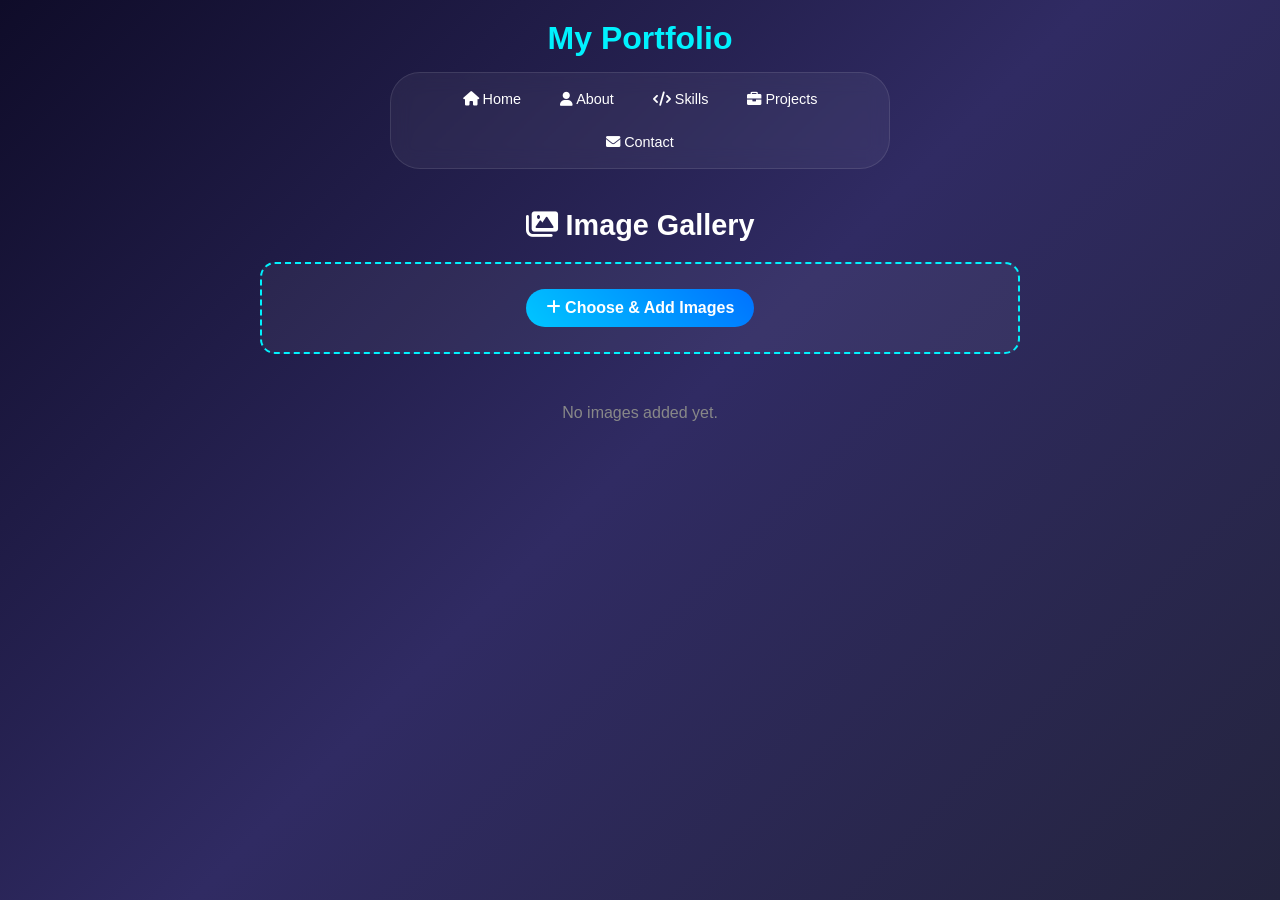
==== gallery.html @ f5f90d05 "first commit" ====
<!DOCTYPE html>
<html lang="en">
<head>
  <meta charset="UTF-8">
  <meta name="viewport" content="width=device-width, initial-scale=1.0">
  <title>My Gallery - Portfolio</title>
  <link rel="stylesheet" href="https://cdnjs.cloudflare.com/ajax/libs/font-awesome/6.0.0/css/all.min.css">
  
  <style>
    * {
      margin: 0;
      padding: 0;
      box-sizing: border-box;
      font-family: 'Segoe UI', Tahoma, Geneva, Verdana, sans-serif;
    }

    body {
      background: linear-gradient(135deg, #0f0c29, #302b63, #24243e);
      color: #fff;
      min-height: 100vh;
    }

    /* Header & Navigation Styles (Same UI as index.html) */
    header {
      text-align: center;
      padding: 20px 0 10px;
    }

    header h1 {
      font-size: 2rem;
      color: #00f2fe;
      margin-bottom: 15px;
    }

    nav {
      display: flex;
      justify-content: center;
      gap: 15px;
      background: rgba(255, 255, 255, 0.05);
      padding: 12px;
      backdrop-filter: blur(10px);
      width: 90%;
      max-width: 500px;
      margin: 0 auto 30px;
      border-radius: 30px;
      border: 1px solid rgba(255, 255, 255, 0.1);
      flex-wrap: wrap;
    }

    nav a {
      color: #fff;
      text-decoration: none;
      font-size: 0.9rem;
      padding: 6px 12px;
      border-radius: 15px;
      transition: 0.3s;
    }

    nav a:hover {
      background: #00f2fe;
      color: #000;
    }

    /* Main Container */
    .container {
      max-width: 800px;
      margin: 0 auto;
      padding: 0 20px 40px;
      text-align: center;
    }

    .page-title {
      font-size: 1.8rem;
      margin-bottom: 20px;
    }

    /* Upload Controls */
    .upload-box {
      background: rgba(255, 255, 255, 0.05);
      border: 2px dashed #00f2fe;
      padding: 25px;
      border-radius: 15px;
      margin-bottom: 30px;
    }

    .upload-box input[type="file"] {
      display: none;
    }

    .custom-file-upload {
      display: inline-block;
      padding: 10px 20px;
      background: linear-gradient(45deg, #00c6ff, #0072ff);
      color: white;
      border-radius: 25px;
      cursor: pointer;
      font-weight: bold;
      transition: 0.3s;
    }

    .custom-file-upload:hover {
      transform: scale(1.05);
      box-shadow: 0 4px 15px rgba(0, 242, 254, 0.4);
    }

    /* Gallery Grid */
    .gallery-grid {
      display: grid;
      grid-template-columns: repeat(auto-fill, minmax(140px, 1fr));
      gap: 15px;
    }

    .img-card {
      position: relative;
      border-radius: 12px;
      overflow: hidden;
      border: 2px solid rgba(255, 255, 255, 0.1);
      box-shadow: 0 4px 10px rgba(0, 0, 0, 0.3);
      aspect-ratio: 1 / 1;
    }

    .img-card img {
      width: 100%;
      height: 100%;
      object-fit: cover;
      display: block;
    }

    .delete-btn {
      position: absolute;
      top: 5px;
      right: 5px;
      background: rgba(255, 0, 0, 0.8);
      color: white;
      border: none;
      width: 25px;
      height: 25px;
      border-radius: 50%;
      cursor: pointer;
      font-size: 0.8rem;
      display: flex;
      align-items: center;
      justify-content: center;
    }

    .empty-text {
      color: #888;
      grid-column: 1 / -1;
      padding: 20px;
    }
  </style>
</head>
<body>

  <!-- Header with Navigation (Same UI) -->
  <header>
    <h1>My Portfolio</h1>
    <nav>
      <a href="index.html#home"><i class="fas fa-home"></i> Home</a>
      <a href="index.html#about"><i class="fas fa-user"></i> About</a>
      <a href="index.html#skills"><i class="fas fa-code"></i> Skills</a>
      <a href="index.html#projects"><i class="fas fa-briefcase"></i> Projects</a>
      <a href="index.html#contact"><i class="fas fa-envelope"></i> Contact</a>
    </nav>
  </header>

  <!-- Gallery Main Section -->
  <div class="container">
    <h2 class="page-title"><i class="fas fa-images"></i> Image Gallery</h2>

    <!-- File Upload Option -->
    <div class="upload-box">
      <label for="imageInput" class="custom-file-upload">
        <i class="fas fa-plus"></i> Choose & Add Images
      </label>
      <input type="file" id="imageInput" accept="image/*" multiple>
    </div>

    <!-- Uploaded Images Display Area -->
    <div class="gallery-grid" id="galleryGrid">
      <p class="empty-text" id="emptyText">No images added yet.</p>
    </div>
  </div>

  <!-- JavaScript logic to manage image upload & display -->
  <script>
    const imageInput = document.getElementById('imageInput');
    const galleryGrid = document.getElementById('galleryGrid');
    const emptyText = document.getElementById('emptyText');

    // Page Load aagum podhu LocalStorage-la irunthu saved images-a fetch panrom
    document.addEventListener('DOMContentLoaded', loadSavedImages);

    imageInput.addEventListener('change', function(e) {
      const files = Array.from(e.target.files);

      files.forEach(file => {
        const reader = new FileReader();
        reader.onload = function(event) {
          const base64Image = event.target.result;
          saveImageToStorage(base64Image);
          renderImage(base64Image);
        };
        reader.readAsDataURL(file);
      });
      imageInput.value = ''; // Reset input
    });

    function renderImage(src) {
      if (emptyText) emptyText.style.display = 'none';

      const card = document.createElement('div');
      card.className = 'img-card';

      const img = document.createElement('img');
      img.src = src;

      const deleteBtn = document.createElement('button');
      deleteBtn.className = 'delete-btn';
      deleteBtn.innerHTML = '<i class="fas fa-times"></i>';
      deleteBtn.onclick = function() {
        card.remove();
        deleteImageFromStorage(src);
        checkEmpty();
      };

      card.appendChild(img);
      card.appendChild(deleteBtn);
      galleryGrid.appendChild(card);
    }

    function saveImageToStorage(src) {
      let images = JSON.parse(localStorage.getItem('my_gallery_images')) || [];
      images.push(src);
      localStorage.setItem('my_gallery_images', JSON.stringify(images));
    }

    function loadSavedImages() {
      let images = JSON.parse(localStorage.getItem('my_gallery_images')) || [];
      if (images.length > 0) {
        if (emptyText) emptyText.style.display = 'none';
        images.forEach(src => renderImage(src));
      }
    }

    function deleteImageFromStorage(src) {
      let images = JSON.parse(localStorage.getItem('my_gallery_images')) || [];
      images = images.filter(img => img !== src);
      localStorage.setItem('my_gallery_images', JSON.stringify(images));
    }

    function checkEmpty() {
      let images = JSON.parse(localStorage.getItem('my_gallery_images')) || [];
      if (images.length === 0 && emptyText) {
        emptyText.style.display = 'block';
      }
    }
  </script>

</body>
</html>
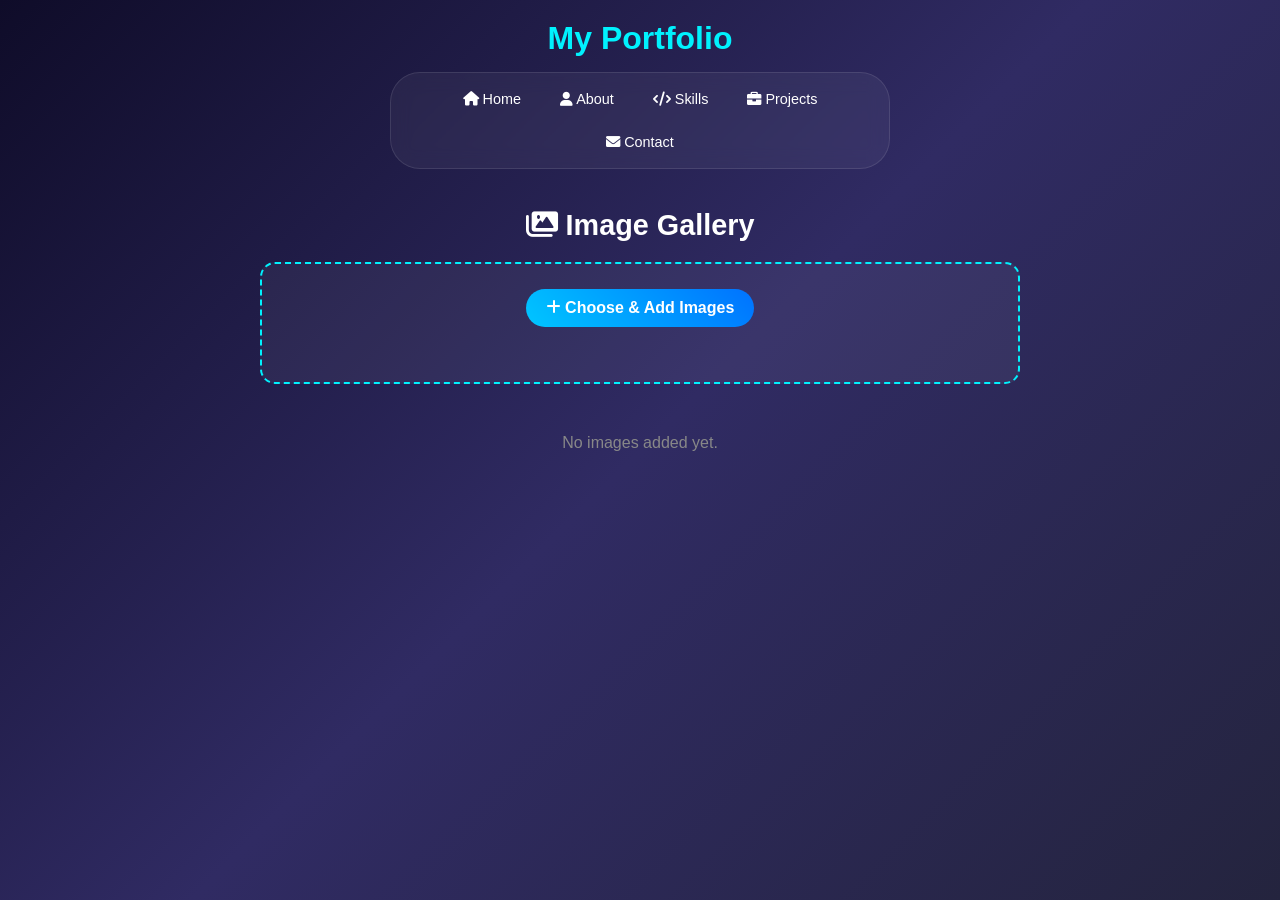
==== commit dfa2a345: "Updated website" ====
--- a/gallery.html
+++ b/gallery.html
@@ -20,7 +20,6 @@
       min-height: 100vh;
     }
 
-    /* Header & Navigation Styles (Same UI as index.html) */
     header {
       text-align: center;
       padding: 20px 0 10px;
@@ -61,7 +60,6 @@
       color: #000;
     }
 
-    /* Main Container */
     .container {
       max-width: 800px;
       margin: 0 auto;
@@ -74,7 +72,6 @@
       margin-bottom: 20px;
     }
 
-    /* Upload Controls */
     .upload-box {
       background: rgba(255, 255, 255, 0.05);
       border: 2px dashed #00f2fe;
@@ -103,7 +100,13 @@
       box-shadow: 0 4px 15px rgba(0, 242, 254, 0.4);
     }
 
-    /* Gallery Grid */
+    .upload-status {
+      margin-top: 12px;
+      font-size: 0.85rem;
+      color: #9fdcff;
+      min-height: 18px;
+    }
+
     .gallery-grid {
       display: grid;
       grid-template-columns: repeat(auto-fill, minmax(140px, 1fr));
@@ -117,6 +120,13 @@
       border: 2px solid rgba(255, 255, 255, 0.1);
       box-shadow: 0 4px 10px rgba(0, 0, 0, 0.3);
       aspect-ratio: 1 / 1;
+      cursor: pointer;
+      transition: transform 0.3s ease, border-color 0.3s ease;
+    }
+
+    .img-card:hover {
+      transform: translateY(-4px);
+      border-color: rgba(0, 242, 254, 0.5);
     }
 
     .img-card img {
@@ -141,6 +151,7 @@
       display: flex;
       align-items: center;
       justify-content: center;
+      z-index: 2;
     }
 
     .empty-text {
@@ -148,11 +159,103 @@
       grid-column: 1 / -1;
       padding: 20px;
     }
+
+    /* ================= LIGHTBOX (full view) ================= */
+    .lightbox-overlay {
+      position: fixed;
+      inset: 0;
+      z-index: 999;
+
+      display: flex;
+      align-items: center;
+      justify-content: center;
+
+      background: rgba(0, 0, 0, 0.88);
+      backdrop-filter: blur(6px);
+
+      opacity: 0;
+      pointer-events: none;
+      transition: opacity 0.3s ease;
+    }
+
+    .lightbox-overlay.active {
+      opacity: 1;
+      pointer-events: auto;
+    }
+
+    .lightbox-overlay img {
+      max-width: 90vw;
+      max-height: 85vh;
+      border-radius: 12px;
+      box-shadow: 0 20px 60px rgba(0, 0, 0, 0.6);
+
+      transform: scale(0.9);
+      transition: transform 0.3s ease;
+    }
+
+    .lightbox-overlay.active img {
+      transform: scale(1);
+    }
+
+    .lightbox-close {
+      position: absolute;
+      top: 22px;
+      right: 28px;
+
+      width: 42px;
+      height: 42px;
+
+      display: flex;
+      align-items: center;
+      justify-content: center;
+
+      background: rgba(255, 255, 255, 0.1);
+      border: 1px solid rgba(255, 255, 255, 0.2);
+      border-radius: 50%;
+
+      color: #fff;
+      font-size: 1.2rem;
+      cursor: pointer;
+      transition: background 0.3s ease, transform 0.3s ease;
+    }
+
+    .lightbox-close:hover {
+      background: rgba(255, 0, 0, 0.7);
+      transform: rotate(90deg);
+    }
+
+    .lightbox-nav {
+      position: absolute;
+      top: 50%;
+      transform: translateY(-50%);
+
+      width: 46px;
+      height: 46px;
+
+      display: flex;
+      align-items: center;
+      justify-content: center;
+
+      background: rgba(255, 255, 255, 0.1);
+      border: 1px solid rgba(255, 255, 255, 0.2);
+      border-radius: 50%;
+
+      color: #fff;
+      font-size: 1.1rem;
+      cursor: pointer;
+      transition: background 0.3s ease;
+    }
+
+    .lightbox-nav:hover {
+      background: rgba(0, 242, 254, 0.5);
+    }
+
+    .lightbox-prev { left: 24px; }
+    .lightbox-next { right: 24px; }
   </style>
 </head>
 <body>
 
-  <!-- Header with Navigation (Same UI) -->
   <header>
     <h1>My Portfolio</h1>
     <nav>
@@ -164,63 +267,176 @@
     </nav>
   </header>
 
-  <!-- Gallery Main Section -->
   <div class="container">
     <h2 class="page-title"><i class="fas fa-images"></i> Image Gallery</h2>
 
-    <!-- File Upload Option -->
     <div class="upload-box">
       <label for="imageInput" class="custom-file-upload">
         <i class="fas fa-plus"></i> Choose & Add Images
       </label>
       <input type="file" id="imageInput" accept="image/*" multiple>
+      <div class="upload-status" id="uploadStatus"></div>
     </div>
 
-    <!-- Uploaded Images Display Area -->
     <div class="gallery-grid" id="galleryGrid">
       <p class="empty-text" id="emptyText">No images added yet.</p>
     </div>
   </div>
 
-  <!-- JavaScript logic to manage image upload & display -->
+  <!-- Lightbox (full view on click) -->
+  <div class="lightbox-overlay" id="lightboxOverlay">
+    <button class="lightbox-nav lightbox-prev" id="lightboxPrev" aria-label="Previous image">
+      <i class="fas fa-chevron-left"></i>
+    </button>
+    <img id="lightboxImg" src="" alt="Full view">
+    <button class="lightbox-nav lightbox-next" id="lightboxNext" aria-label="Next image">
+      <i class="fas fa-chevron-right"></i>
+    </button>
+    <button class="lightbox-close" id="lightboxClose" aria-label="Close">
+      <i class="fas fa-times"></i>
+    </button>
+  </div>
+
   <script>
-    const imageInput = document.getElementById('imageInput');
-    const galleryGrid = document.getElementById('galleryGrid');
-    const emptyText = document.getElementById('emptyText');
-
-    // Page Load aagum podhu LocalStorage-la irunthu saved images-a fetch panrom
-    document.addEventListener('DOMContentLoaded', loadSavedImages);
-
-    imageInput.addEventListener('change', function(e) {
+    const imageInput   = document.getElementById('imageInput');
+    const galleryGrid  = document.getElementById('galleryGrid');
+    const emptyText    = document.getElementById('emptyText');
+    const uploadStatus = document.getElementById('uploadStatus');
+
+    const lightboxOverlay = document.getElementById('lightboxOverlay');
+    const lightboxImg     = document.getElementById('lightboxImg');
+    const lightboxClose   = document.getElementById('lightboxClose');
+    const lightboxPrev    = document.getElementById('lightboxPrev');
+    const lightboxNext    = document.getElementById('lightboxNext');
+
+    let currentImages = [];   // [{id, src}] in display order
+    let currentIndex  = -1;
+
+    /* ============ IndexedDB setup (replaces localStorage, no size-limit issue) ============ */
+    const DB_NAME    = 'portfolio_gallery_db';
+    const STORE_NAME = 'images';
+    let dbInstance   = null;
+
+    function openDB() {
+      return new Promise((resolve, reject) => {
+        const request = indexedDB.open(DB_NAME, 1);
+
+        request.onupgradeneeded = function (e) {
+          const db = e.target.result;
+          if (!db.objectStoreNames.contains(STORE_NAME)) {
+            db.createObjectStore(STORE_NAME, { keyPath: 'id', autoIncrement: true });
+          }
+        };
+
+        request.onsuccess = function (e) {
+          dbInstance = e.target.result;
+          resolve(dbInstance);
+        };
+
+        request.onerror = function (e) {
+          reject(e.target.error);
+        };
+      });
+    }
+
+    function addImageToDB(src) {
+      return new Promise((resolve, reject) => {
+        const tx    = dbInstance.transaction(STORE_NAME, 'readwrite');
+        const store = tx.objectStore(STORE_NAME);
+        const req   = store.add({ src: src });
+
+        req.onsuccess = function (e) { resolve(e.target.result); };
+        req.onerror   = function (e) { reject(e.target.error); };
+      });
+    }
+
+    function getAllImagesFromDB() {
+      return new Promise((resolve, reject) => {
+        const tx    = dbInstance.transaction(STORE_NAME, 'readonly');
+        const store = tx.objectStore(STORE_NAME);
+        const req   = store.getAll();
+
+        req.onsuccess = function (e) { resolve(e.target.result); };
+        req.onerror   = function (e) { reject(e.target.error); };
+      });
+    }
+
+    function deleteImageFromDB(id) {
+      return new Promise((resolve, reject) => {
+        const tx    = dbInstance.transaction(STORE_NAME, 'readwrite');
+        const store = tx.objectStore(STORE_NAME);
+        const req   = store.delete(id);
+
+        req.onsuccess = function () { resolve(); };
+        req.onerror   = function (e) { reject(e.target.error); };
+      });
+    }
+
+    /* ============ Init ============ */
+    document.addEventListener('DOMContentLoaded', async function () {
+      try {
+        await openDB();
+        await loadSavedImages();
+      } catch (err) {
+        console.error('Gallery DB error:', err);
+        uploadStatus.textContent = 'Storage unavailable in this browser.';
+      }
+    });
+
+    imageInput.addEventListener('change', async function (e) {
       const files = Array.from(e.target.files);
-
-      files.forEach(file => {
-        const reader = new FileReader();
-        reader.onload = function(event) {
-          const base64Image = event.target.result;
-          saveImageToStorage(base64Image);
-          renderImage(base64Image);
-        };
-        reader.readAsDataURL(file);
-      });
+      if (files.length === 0) return;
+
+      uploadStatus.textContent = `Adding ${files.length} image(s)...`;
+
+      for (const file of files) {
+        await new Promise((resolve) => {
+          const reader = new FileReader();
+          reader.onload = async function (event) {
+            const base64Image = event.target.result;
+            try {
+              const id = await addImageToDB(base64Image);
+              renderImage({ id: id, src: base64Image });
+            } catch (err) {
+              console.error('Could not save image:', err);
+            }
+            resolve();
+          };
+          reader.readAsDataURL(file);
+        });
+      }
+
+      uploadStatus.textContent = 'All images added.';
+      setTimeout(() => { uploadStatus.textContent = ''; }, 2000);
       imageInput.value = ''; // Reset input
     });
 
-    function renderImage(src) {
+    function renderImage(item) {
       if (emptyText) emptyText.style.display = 'none';
+
+      currentImages.push(item);
 
       const card = document.createElement('div');
       card.className = 'img-card';
+      card.dataset.id = item.id;
 
       const img = document.createElement('img');
-      img.src = src;
+      img.src = item.src;
+      img.loading = 'lazy';
+
+      card.addEventListener('click', function () {
+        const idx = currentImages.findIndex((i) => i.id === item.id);
+        openLightbox(idx);
+      });
 
       const deleteBtn = document.createElement('button');
       deleteBtn.className = 'delete-btn';
       deleteBtn.innerHTML = '<i class="fas fa-times"></i>';
-      deleteBtn.onclick = function() {
+      deleteBtn.onclick = async function (e) {
+        e.stopPropagation(); // don't trigger the lightbox
         card.remove();
-        deleteImageFromStorage(src);
+        await deleteImageFromDB(item.id);
+        currentImages = currentImages.filter((i) => i.id !== item.id);
         checkEmpty();
       };
 
@@ -229,32 +445,60 @@
       galleryGrid.appendChild(card);
     }
 
-    function saveImageToStorage(src) {
-      let images = JSON.parse(localStorage.getItem('my_gallery_images')) || [];
-      images.push(src);
-      localStorage.setItem('my_gallery_images', JSON.stringify(images));
-    }
-
-    function loadSavedImages() {
-      let images = JSON.parse(localStorage.getItem('my_gallery_images')) || [];
+    async function loadSavedImages() {
+      const images = await getAllImagesFromDB();
       if (images.length > 0) {
         if (emptyText) emptyText.style.display = 'none';
-        images.forEach(src => renderImage(src));
+        images.forEach((item) => renderImage(item));
       }
     }
 
-    function deleteImageFromStorage(src) {
-      let images = JSON.parse(localStorage.getItem('my_gallery_images')) || [];
-      images = images.filter(img => img !== src);
-      localStorage.setItem('my_gallery_images', JSON.stringify(images));
-    }
-
     function checkEmpty() {
-      let images = JSON.parse(localStorage.getItem('my_gallery_images')) || [];
-      if (images.length === 0 && emptyText) {
+      if (currentImages.length === 0 && emptyText) {
         emptyText.style.display = 'block';
       }
     }
+
+    /* ============ Lightbox (click any image for full view) ============ */
+    function openLightbox(index) {
+      if (index < 0 || index >= currentImages.length) return;
+      currentIndex = index;
+      lightboxImg.src = currentImages[currentIndex].src;
+      lightboxOverlay.classList.add('active');
+    }
+
+    function closeLightbox() {
+      lightboxOverlay.classList.remove('active');
+    }
+
+    function showNext() {
+      if (currentImages.length === 0) return;
+      currentIndex = (currentIndex + 1) % currentImages.length;
+      lightboxImg.src = currentImages[currentIndex].src;
+    }
+
+    function showPrev() {
+      if (currentImages.length === 0) return;
+      currentIndex = (currentIndex - 1 + currentImages.length) % currentImages.length;
+      lightboxImg.src = currentImages[currentIndex].src;
+    }
+
+    lightboxClose.addEventListener('click', closeLightbox);
+    lightboxNext.addEventListener('click', showNext);
+    lightboxPrev.addEventListener('click', showPrev);
+
+    // click outside the image (on the dark backdrop) closes it
+    lightboxOverlay.addEventListener('click', function (e) {
+      if (e.target === lightboxOverlay) closeLightbox();
+    });
+
+    // keyboard support
+    document.addEventListener('keydown', function (e) {
+      if (!lightboxOverlay.classList.contains('active')) return;
+      if (e.key === 'Escape')      closeLightbox();
+      if (e.key === 'ArrowRight')  showNext();
+      if (e.key === 'ArrowLeft')   showPrev();
+    });
   </script>
 
 </body>
